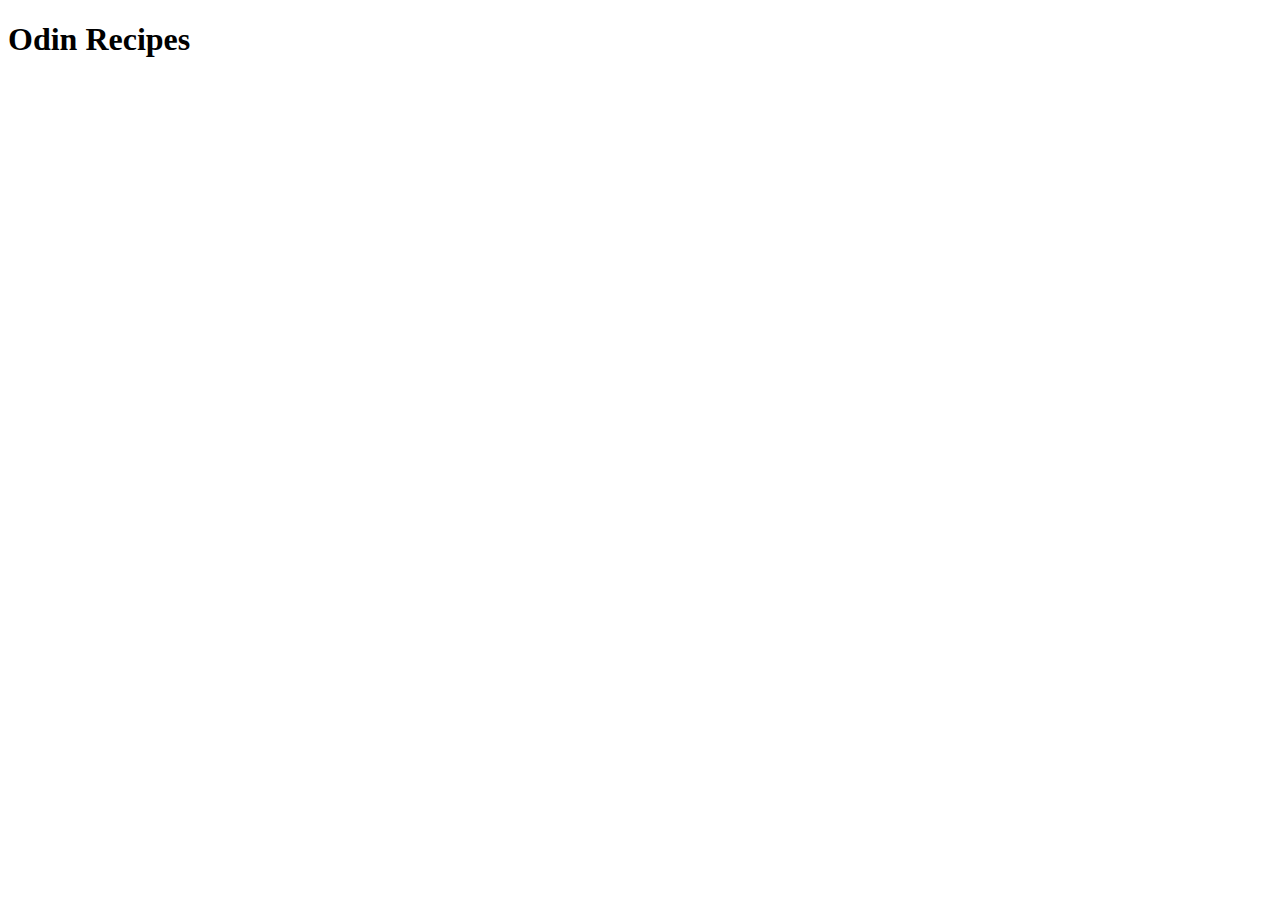
==== index.html @ 2186c330 "Create homepage and lasgna page" ====
<!DOCTYPE html>
<html lang="en">
<head>
    <meta charset="UTF-8">
    <meta name="viewport" content="width=device-width, initial-scale=1.0">
    <title>Document</title>
</head>
<body>
    <h1>Odin Recipes</h1>
    <H2><a href="recipes/lasgna.html>"How to Make Lasgna </H2>
</body>
</html>
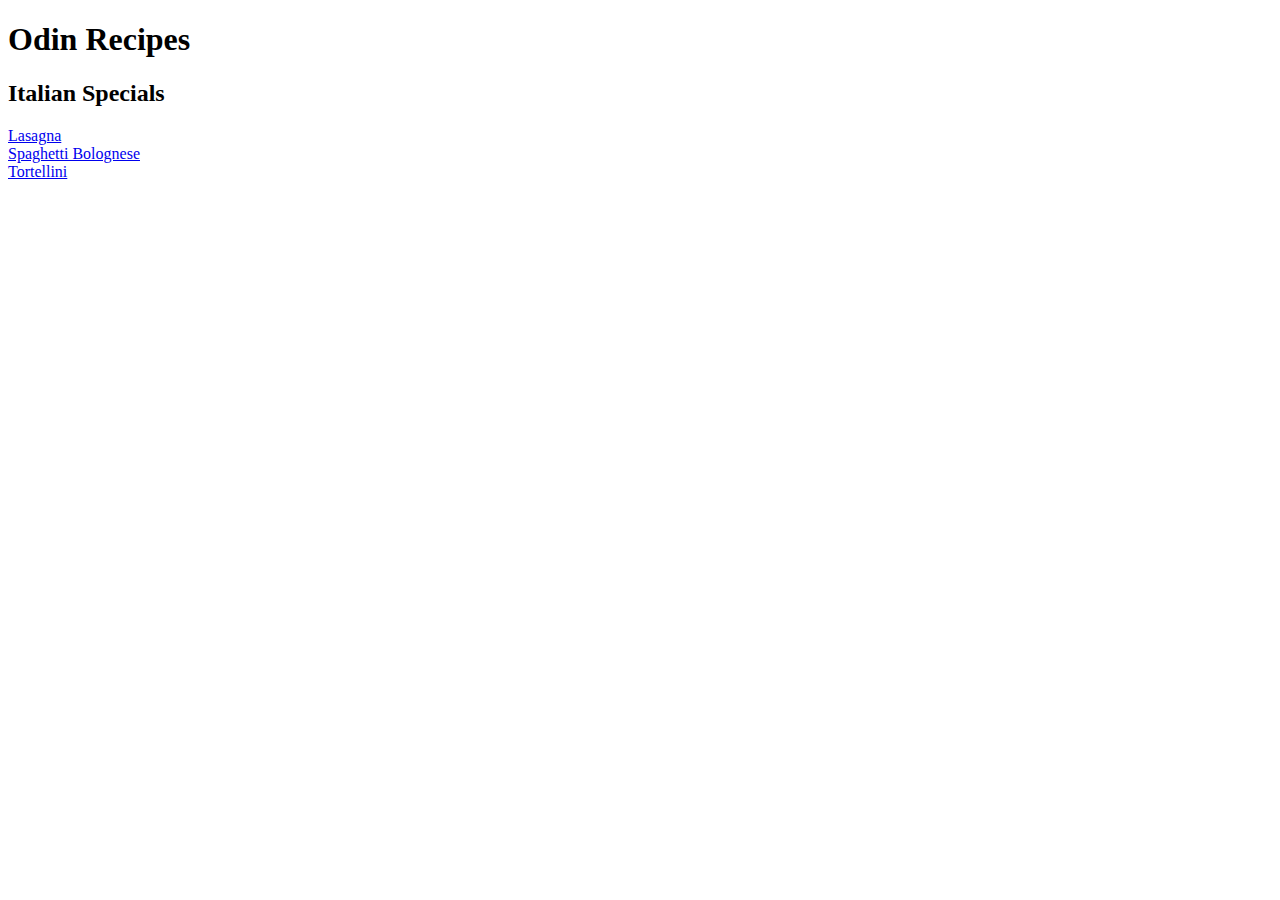
==== commit 1c5494ed: "add links to index" ====
--- a/index.html
+++ b/index.html
@@ -3,10 +3,14 @@
 <head>
     <meta charset="UTF-8">
     <meta name="viewport" content="width=device-width, initial-scale=1.0">
-    <title>Document</title>
+    <title>Odin Recipes</title>
 </head>
 <body>
     <h1>Odin Recipes</h1>
-    <H2><a href="recipes/lasgna.html>"How to Make Lasgna </H2>
+    <H2>Italian Specials</H2>
+        <ul></ul>
+            <li><a href="recipes/lasagna.html">Lasagna</a></Lasagna></li>
+            <li><a href="../odin-recipes/recipes/spagbol.html">Spaghetti Bolognese</a></li>
+            <li><a href="recipes/tortellini.html">Tortellini</a> </li>
 </body>
 </html>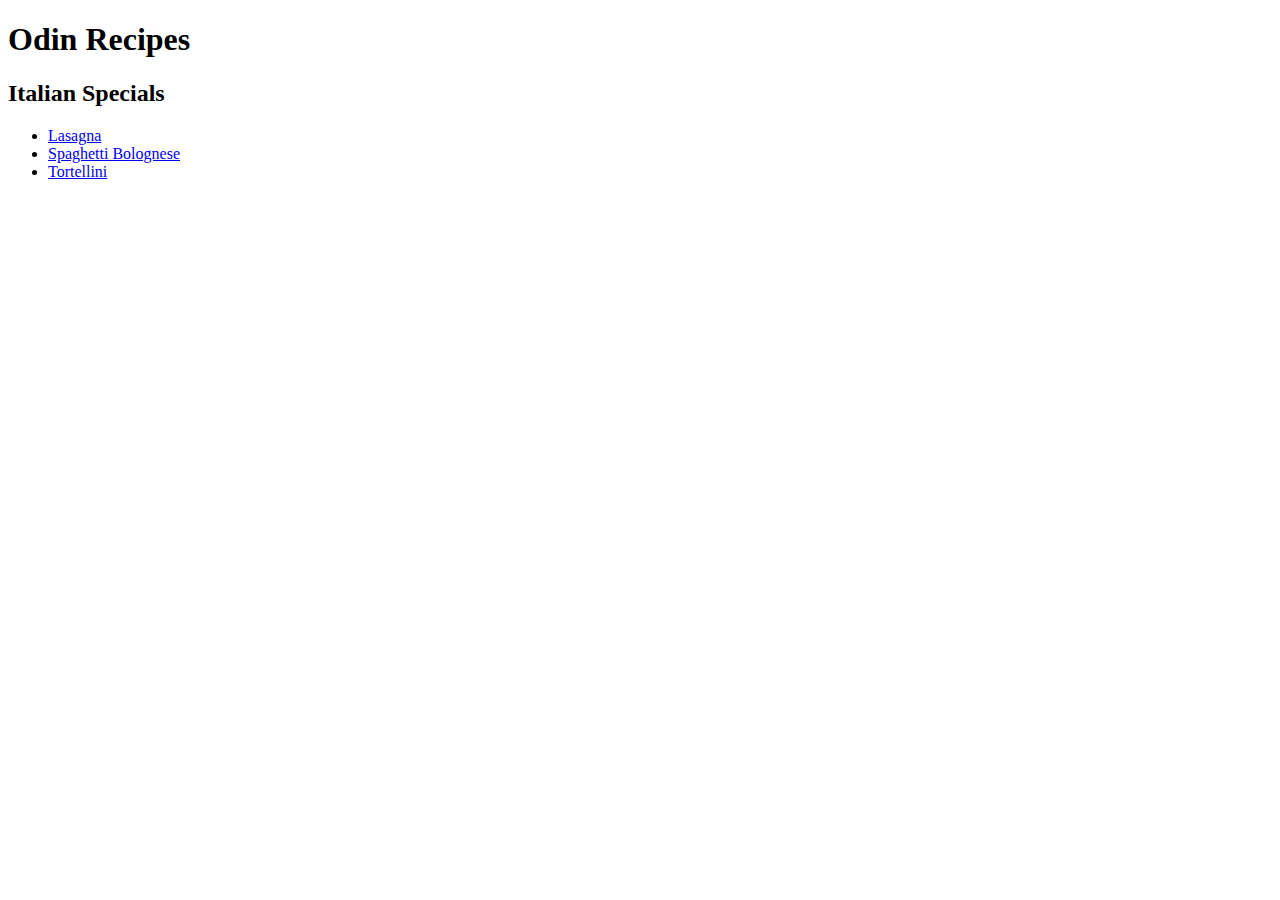
==== commit 5eeecfa2: "fix list syntax" ====
--- a/index.html
+++ b/index.html
@@ -8,9 +8,10 @@
 <body>
     <h1>Odin Recipes</h1>
     <H2>Italian Specials</H2>
-        <ul></ul>
+        <ul>
             <li><a href="recipes/lasagna.html">Lasagna</a></Lasagna></li>
             <li><a href="../odin-recipes/recipes/spagbol.html">Spaghetti Bolognese</a></li>
             <li><a href="recipes/tortellini.html">Tortellini</a> </li>
+        </ul>
 </body>
 </html>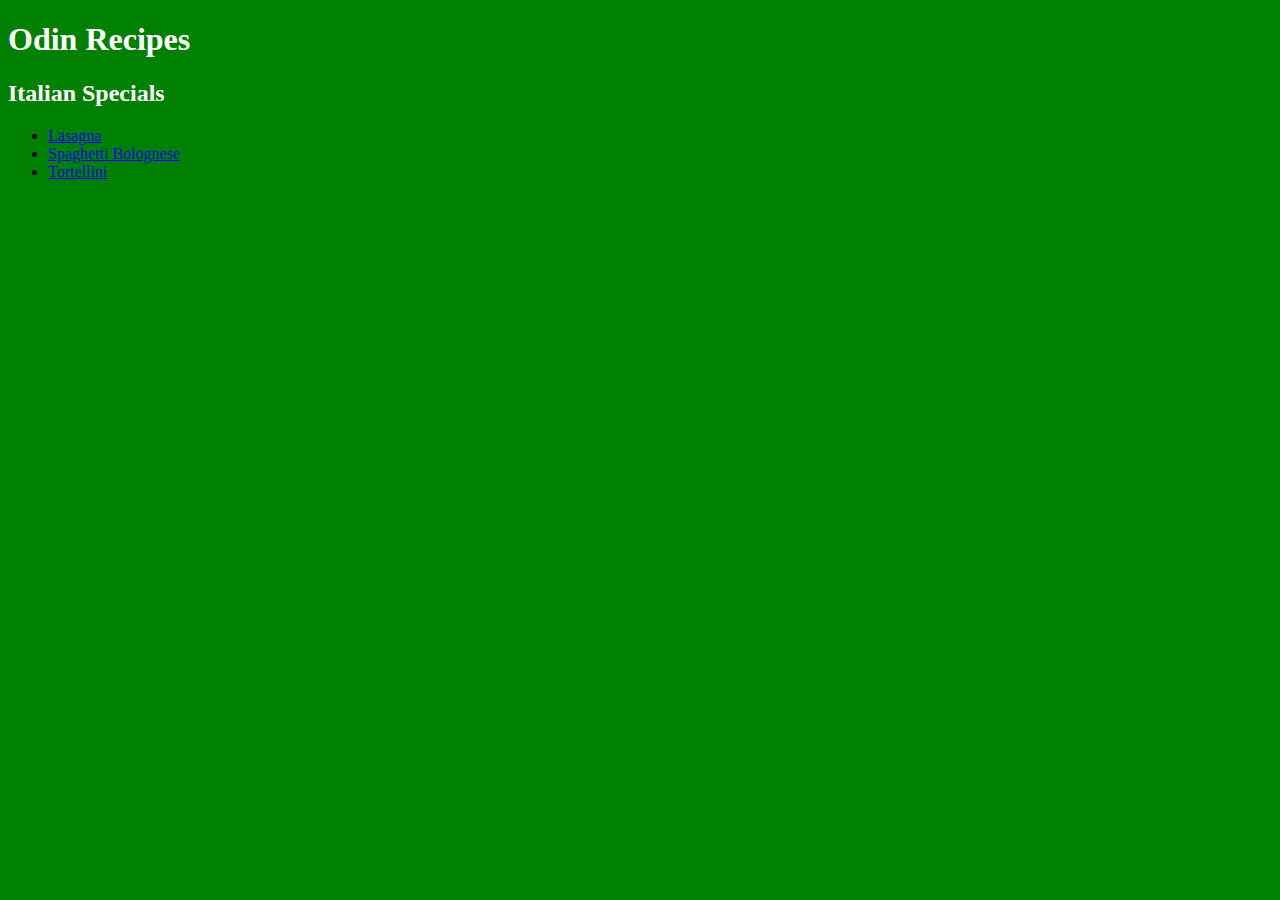
==== commit b7a704cd: "Add style sheet" ====
--- a/index.html
+++ b/index.html
@@ -4,6 +4,7 @@
     <meta charset="UTF-8">
     <meta name="viewport" content="width=device-width, initial-scale=1.0">
     <title>Odin Recipes</title>
+    <link rel="stylesheet" href="style.css">
 </head>
 <body>
     <h1>Odin Recipes</h1>
--- a/style.css
+++ b/style.css
@@ -0,0 +1,2 @@
+body{background-color: green;}
+h1,h2{color: white;}
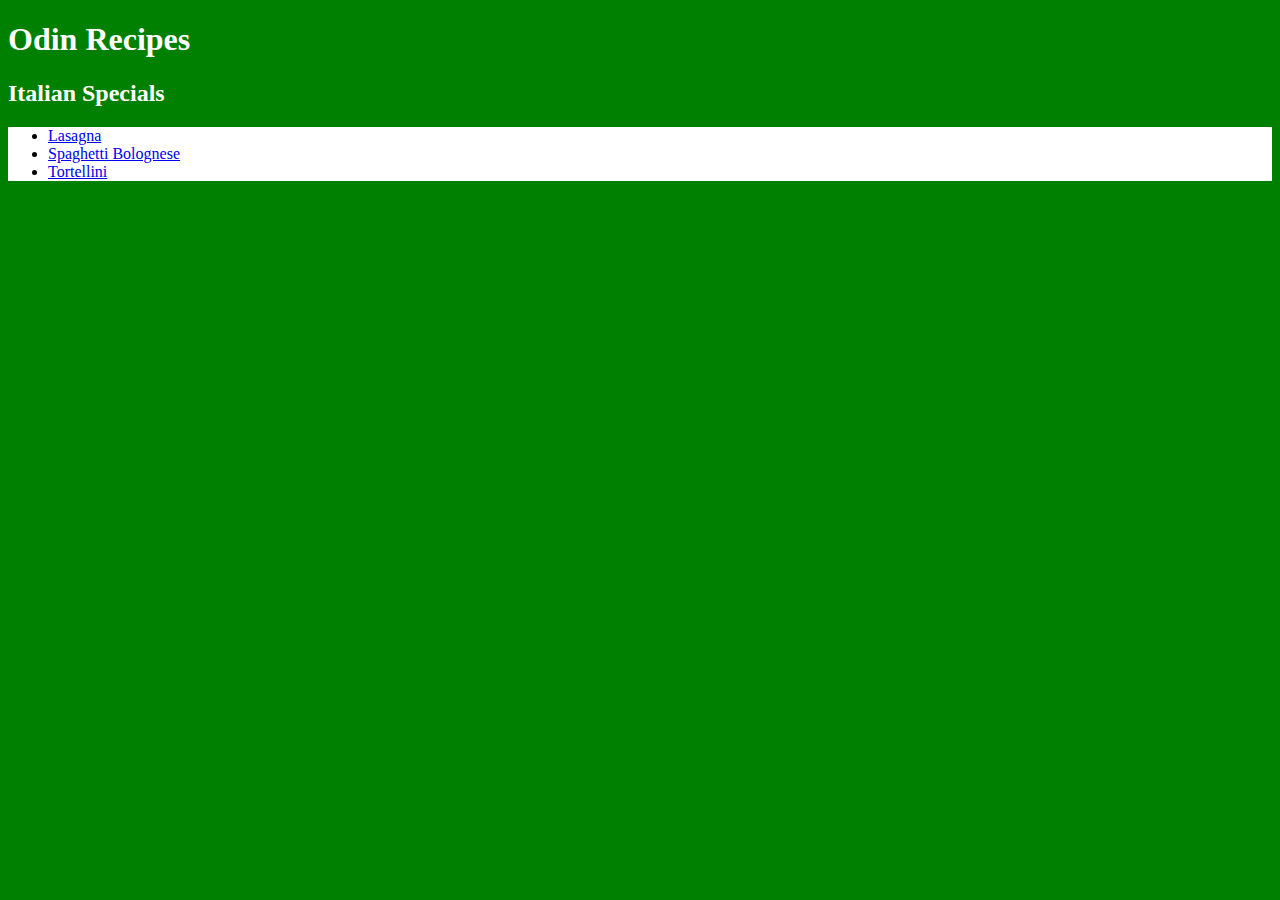
==== commit b59e2ec9: "add commit to correct folder" ====
--- a/index.html
+++ b/index.html
@@ -4,15 +4,17 @@
     <meta charset="UTF-8">
     <meta name="viewport" content="width=device-width, initial-scale=1.0">
     <title>Odin Recipes</title>
-    <link rel="stylesheet" href="style.css">
+    <link rel="stylesheet" href="css/style.css">
 </head>
 <body>
     <h1>Odin Recipes</h1>
     <H2>Italian Specials</H2>
+    <div>
         <ul>
             <li><a href="recipes/lasagna.html">Lasagna</a></Lasagna></li>
             <li><a href="../odin-recipes/recipes/spagbol.html">Spaghetti Bolognese</a></li>
             <li><a href="recipes/tortellini.html">Tortellini</a> </li>
         </ul>
+    </div>
 </body>
 </html>--- a/css/style.css
+++ b/css/style.css
@@ -0,0 +1,4 @@
+body{background-color: green;}
+h1,h2{color: white;}
+p{color: white;}
+div{background-color: white;}